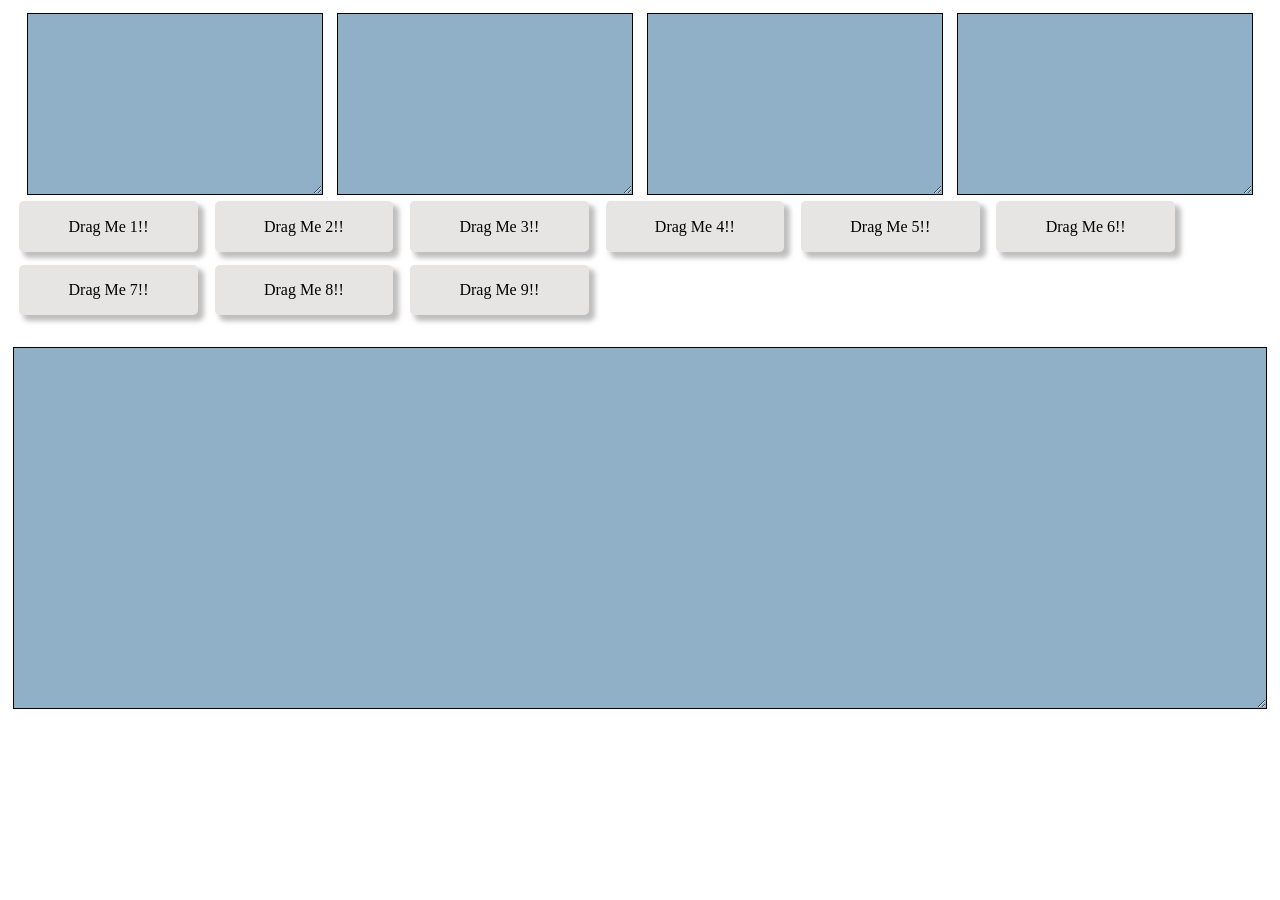
==== index.html @ 962ca814 "First Commit" ====
<!DOCTYPE html>
<html lang="en">
    <head>
        <meta charset="UTF-8" />
        <meta name="viewport" content="width=device-width, initial-scale=1.0" />
        <meta http-equiv="X-UA-Compatible" content="ie=edge" />
        <title>Document</title>
    </head>
    <body>
        <style>
            body {
                background: white;
                display: flex;
                flex-wrap: wrap;
                justify-content: space-evenly;
                align-items: flex-start;
                padding: 1%;
                margin: 0px;
            }

            .dropZone {
                display: inline-flex;
                width: 23vw;
                min-height: 20vh;
                justify-content: center;
                flex-wrap: wrap;
                align-items: flex-start;
                background: rgb(143, 176, 199);
                top: 5%;
                flex: 0 1 auto;
                position: relative;
                resize: both;
                overflow: auto;
                height: fit-content;
                border: 1px solid black;
            }

            .draggable {
                display: inline-flex;
                justify-content: center;
                align-items: center;
                margin: 0.5vw;
                width: 12vw;
                height: 2vw;
                padding: 1%;
                background: rgb(231, 228, 228);
                box-shadow: 5px 5px 5px 1px #83828285;
                color: black;
                border-radius: 5px;
            }

            .dropzone-hovered,
            .dropzone-hovered-resizable {
                position: relative;
            }

            .taskWrapper {
                width: 100%;
            }

            .dropzone-hovered::after,
            .dropzone-hovered-resizeable::after {
                z-index: 2;
                font-size: 2rem;
                text-align: center;
                color: white;
                background: rgba(90, 90, 90, 0.493);
                width: 100%;
                height: 100%;
                position: absolute;
            }

            .dropzone-hovered-resizeable::after {
                content: 'Drop Here!! (Resizable container)';
            }

            .dropzone-hovered::after {
                content: 'Drop Here!!';
            }
        </style>
        <div
            ondrop="dropHandler(event, this)"
            ondragenter="dragEnterHandler(event, this)"
            ondragleave="removeDroppableIndicatorLayer(this)"
            ondragover="dragoverHandler(event, this)"
            class="dropZone"
        ></div>
        <div
            ondrop="dropHandler(event, this)"
            ondragenter="dragEnterHandler(event, this)"
            ondragleave="removeDroppableIndicatorLayer(this)"
            ondragover="dragoverHandler(event, this)"
            class="dropZone"
        ></div>

        <div
            ondrop="dropHandler(event, this)"
            ondragenter="dragEnterHandler(event, this)"
            ondragleave="removeDroppableIndicatorLayer(this)"
            ondragover="dragoverHandler(event, this)"
            class="dropZone"
        ></div>
        <div
            ondrop="dropHandler(event, this)"
            ondragenter="dragEnterHandler(event, this)"
            ondragleave="removeDroppableIndicatorLayer(this)"
            ondragover="dragoverHandler(event, this)"
            data-resiable="true"
            class="dropZone"
        ></div>

        <div class="taskWrapper">
            <div id="p1" draggable="true" class="draggable">Drag Me 1!!</div>
            <div id="p2" draggable="true" class="draggable">Drag Me 2!!</div>
            <div id="p3" draggable="true" class="draggable">Drag Me 3!!</div>
            <div id="p4" draggable="true" class="draggable">Drag Me 4!!</div>
            <div id="p5" draggable="true" class="draggable">Drag Me 5!!</div>
            <div id="p6" draggable="true" class="draggable">Drag Me 6!!</div>
            <div id="p7" draggable="true" class="draggable">Drag Me 7!!</div>
            <div id="p8" draggable="true" class="draggable">Drag Me 8!!</div>
            <div id="p9" draggable="true" class="draggable">Drag Me 9!!</div>
        </div>

        <div
            ondrop="dropHandler(event, this, 'absolute')"
            ondragenter="dragEnterHandler(event, this)"
            ondragleave="removeDroppableIndicatorLayer(this)"
            ondragover="dragoverHandler(event, this)"
            class="dropZone"
            data-resizeable="true"
            style="width:99vw; height: 40vh; margin-top:2%;"
        ></div>

        <script src="dragHandler.js"></script>
    </body>
</html>
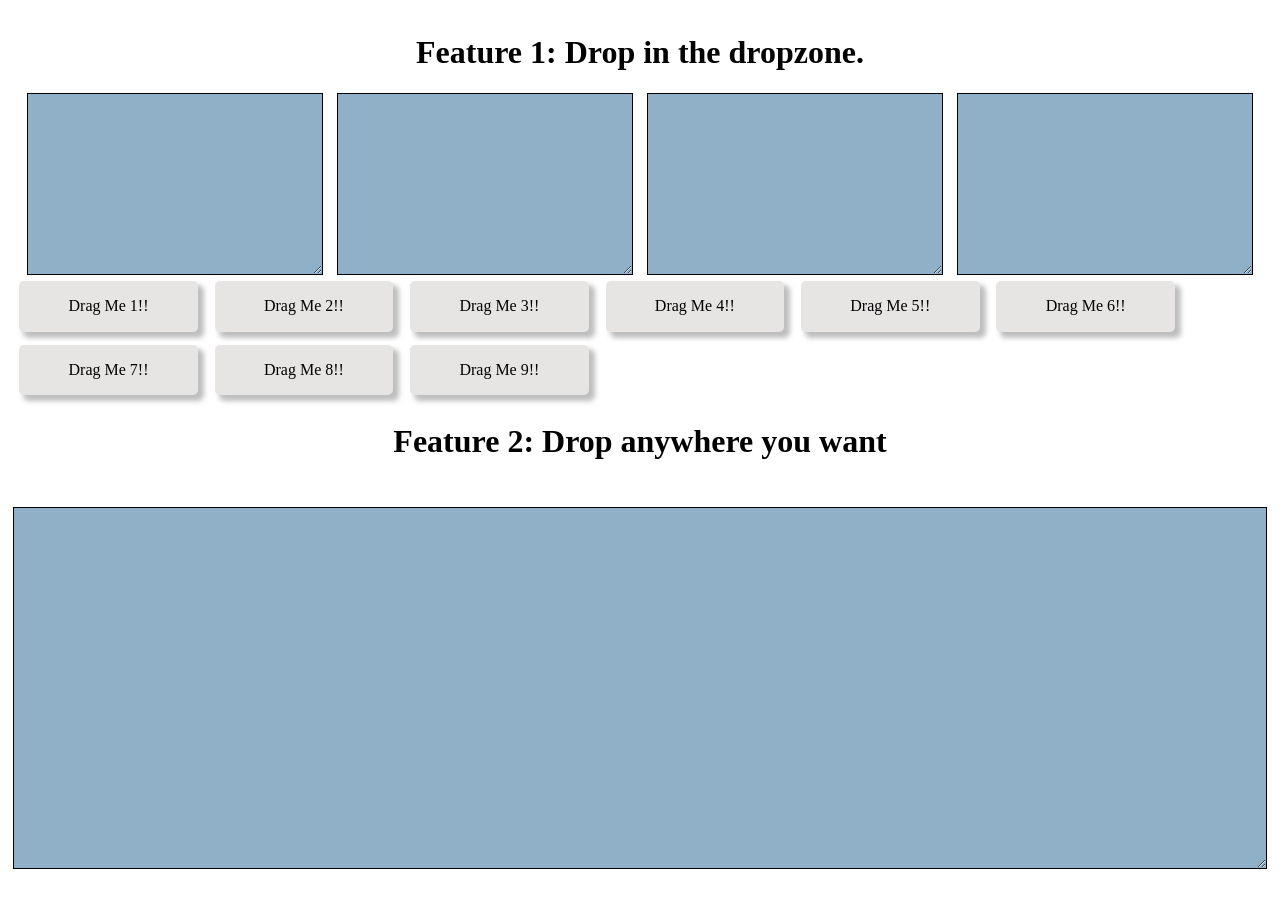
==== commit 4601e965: "No idea what i did" ====
--- a/index.html
+++ b/index.html
@@ -8,6 +8,10 @@
     </head>
     <body>
         <style>
+            h1 {
+                width: 100%;
+                text-align: center;
+            }
             body {
                 background: white;
                 display: flex;
@@ -78,6 +82,7 @@
                 content: 'Drop Here!!';
             }
         </style>
+        <h1>Feature 1: Drop in the dropzone.</h1>
         <div
             ondrop="dropHandler(event, this)"
             ondragenter="dragEnterHandler(event, this)"
@@ -121,6 +126,7 @@
             <div id="p9" draggable="true" class="draggable">Drag Me 9!!</div>
         </div>
 
+        <h1>Feature 2: Drop anywhere you want</h1>
         <div
             ondrop="dropHandler(event, this, 'absolute')"
             ondragenter="dragEnterHandler(event, this)"
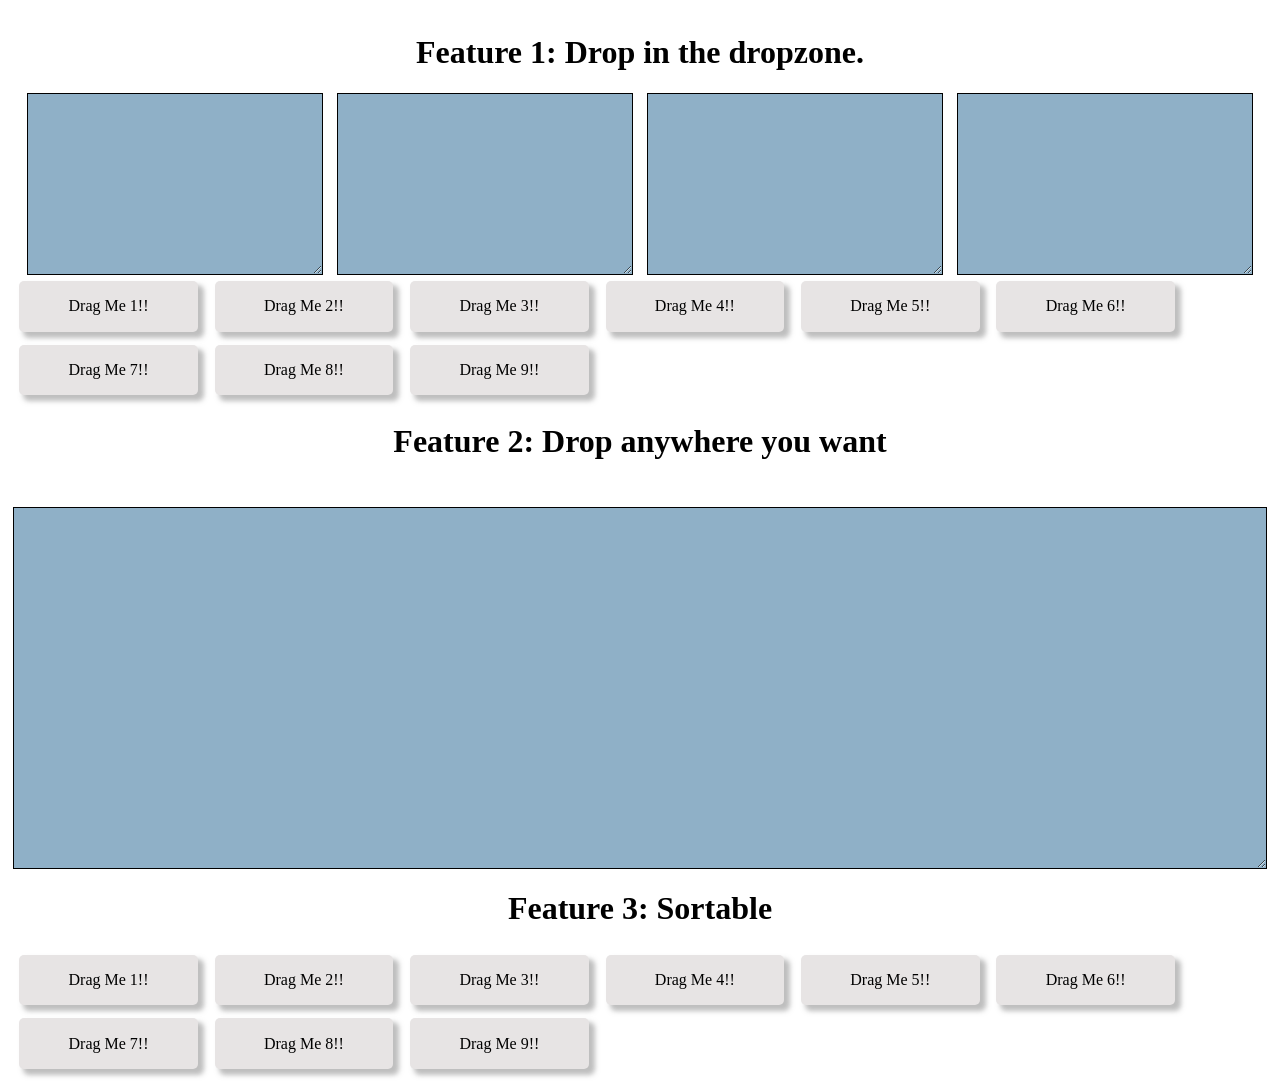
==== commit 0d77764d: "Seperated the functionalities for draggable element and dropzone" ====
--- a/index.html
+++ b/index.html
@@ -5,83 +5,9 @@
         <meta name="viewport" content="width=device-width, initial-scale=1.0" />
         <meta http-equiv="X-UA-Compatible" content="ie=edge" />
         <title>Document</title>
+        <link rel="stylesheet" href="style.css" />
     </head>
     <body>
-        <style>
-            h1 {
-                width: 100%;
-                text-align: center;
-            }
-            body {
-                background: white;
-                display: flex;
-                flex-wrap: wrap;
-                justify-content: space-evenly;
-                align-items: flex-start;
-                padding: 1%;
-                margin: 0px;
-            }
-
-            .dropZone {
-                display: inline-flex;
-                width: 23vw;
-                min-height: 20vh;
-                justify-content: center;
-                flex-wrap: wrap;
-                align-items: flex-start;
-                background: rgb(143, 176, 199);
-                top: 5%;
-                flex: 0 1 auto;
-                position: relative;
-                resize: both;
-                overflow: auto;
-                height: fit-content;
-                border: 1px solid black;
-            }
-
-            .draggable {
-                display: inline-flex;
-                justify-content: center;
-                align-items: center;
-                margin: 0.5vw;
-                width: 12vw;
-                height: 2vw;
-                padding: 1%;
-                background: rgb(231, 228, 228);
-                box-shadow: 5px 5px 5px 1px #83828285;
-                color: black;
-                border-radius: 5px;
-            }
-
-            .dropzone-hovered,
-            .dropzone-hovered-resizable {
-                position: relative;
-            }
-
-            .taskWrapper {
-                width: 100%;
-            }
-
-            .dropzone-hovered::after,
-            .dropzone-hovered-resizeable::after {
-                z-index: 2;
-                font-size: 2rem;
-                text-align: center;
-                color: white;
-                background: rgba(90, 90, 90, 0.493);
-                width: 100%;
-                height: 100%;
-                position: absolute;
-            }
-
-            .dropzone-hovered-resizeable::after {
-                content: 'Drop Here!! (Resizable container)';
-            }
-
-            .dropzone-hovered::after {
-                content: 'Drop Here!!';
-            }
-        </style>
         <h1>Feature 1: Drop in the dropzone.</h1>
         <div
             ondrop="dropHandler(event, this)"
@@ -137,6 +63,83 @@
             style="width:99vw; height: 40vh; margin-top:2%;"
         ></div>
 
+        <h1>Feature 3: Sortable</h1>
+        <div class="taskWrapper">
+            <div
+                id="p10"
+                draggable="true"
+                class="draggable"
+                data-sortable="true"
+            >
+                Drag Me 1!!
+            </div>
+            <div
+                id="p20"
+                draggable="true"
+                class="draggable"
+                data-sortable="true"
+            >
+                Drag Me 2!!
+            </div>
+            <div
+                id="p30"
+                draggable="true"
+                class="draggable"
+                data-sortable="true"
+            >
+                Drag Me 3!!
+            </div>
+            <div
+                id="p40"
+                draggable="true"
+                class="draggable"
+                data-sortable="true"
+            >
+                Drag Me 4!!
+            </div>
+            <div
+                id="p50"
+                draggable="true"
+                class="draggable"
+                data-sortable="true"
+            >
+                Drag Me 5!!
+            </div>
+            <div
+                id="p60"
+                draggable="true"
+                class="draggable"
+                data-sortable="true"
+            >
+                Drag Me 6!!
+            </div>
+            <div
+                id="p70"
+                draggable="true"
+                class="draggable"
+                data-sortable="true"
+            >
+                Drag Me 7!!
+            </div>
+            <div
+                id="p80"
+                draggable="true"
+                class="draggable"
+                data-sortable="true"
+            >
+                Drag Me 8!!
+            </div>
+            <div
+                id="p90"
+                draggable="true"
+                class="draggable"
+                data-sortable="true"
+            >
+                Drag Me 9!!
+            </div>
+        </div>
+
         <script src="dragHandler.js"></script>
+        <script src="dropzoneHandler.js"></script>
     </body>
 </html>
--- a/style.css
+++ b/style.css
@@ -0,0 +1,74 @@
+h1 {
+    width: 100%;
+    text-align: center;
+}
+
+body {
+    background: white;
+    display: flex;
+    flex-wrap: wrap;
+    justify-content: space-evenly;
+    align-items: flex-start;
+    padding: 1%;
+    margin: 0px;
+}
+
+.dropZone {
+    display: inline-flex;
+    width: 23vw;
+    min-height: 20vh;
+    justify-content: center;
+    flex-wrap: wrap;
+    align-items: flex-start;
+    background: rgb(143, 176, 199);
+    top: 5%;
+    flex: 0 1 auto;
+    position: relative;
+    resize: both;
+    overflow: auto;
+    height: fit-content;
+    border: 1px solid black;
+}
+
+.draggable {
+    display: inline-flex;
+    justify-content: center;
+    align-items: center;
+    margin: 0.5vw;
+    width: 12vw;
+    height: 2vw;
+    padding: 1%;
+    background: rgb(231, 228, 228);
+    box-shadow: 5px 5px 5px 1px #83828285;
+    color: black;
+    border-radius: 5px;
+}
+
+.dropzone-hovered,
+.dropzone-hovered-resizable {
+    position: relative;
+}
+
+.taskWrapper {
+    width: 100%;
+}
+
+.dropzone-hovered::after,
+.dropzone-hovered-resizeable::after {
+    z-index: 2;
+    font-size: 2rem;
+    text-align: center;
+    color: white;
+    background: rgba(90, 90, 90, 0.493);
+    width: 100%;
+    height: 100%;
+    position: absolute;
+}
+
+.dropzone-hovered-resizeable::after {
+    content: 'Drop Here!! (Resizable container)';
+}
+
+.dropzone-hovered::after {
+    content: 'Drop Here!!';
+}
